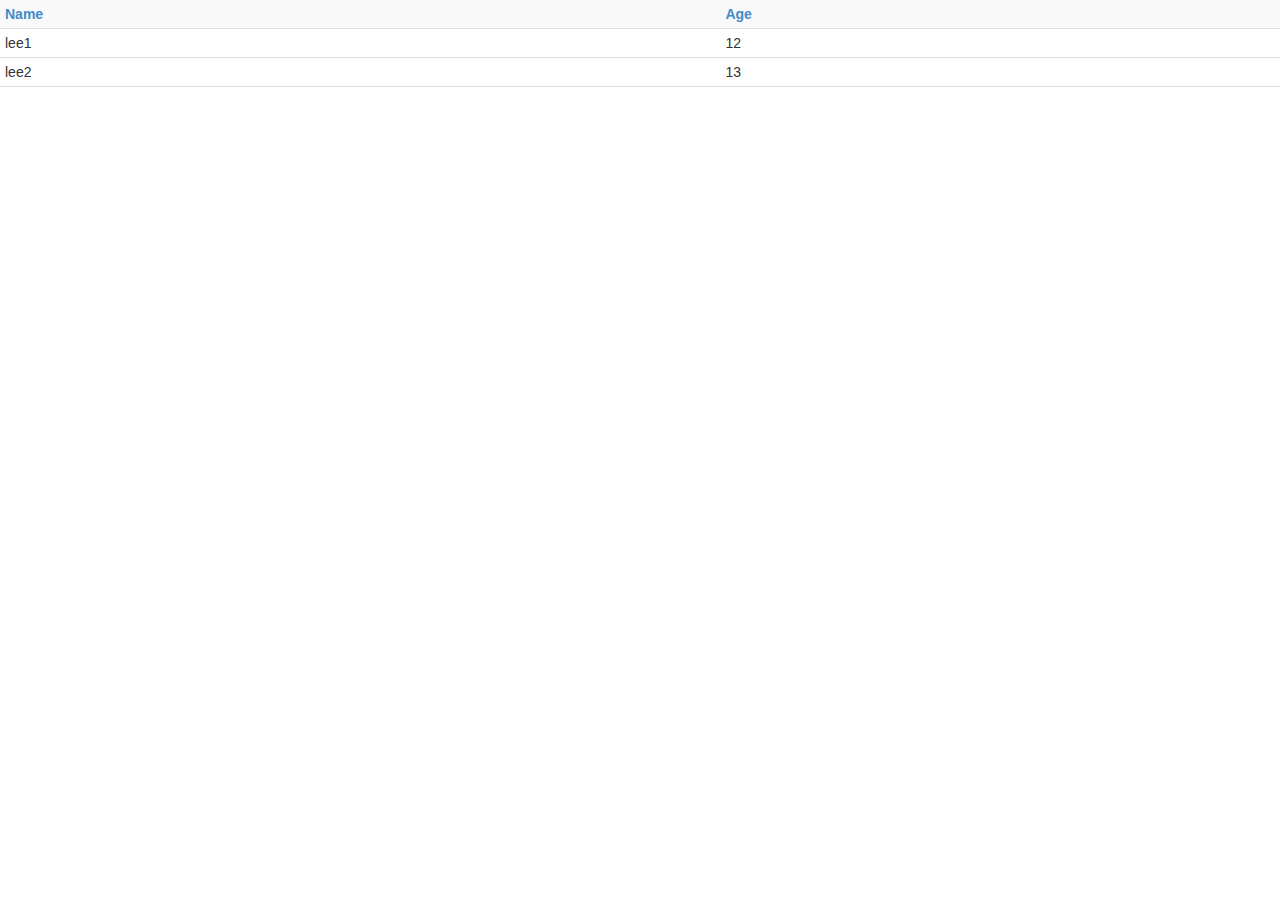
==== backgrid_demo.html @ 79320b16 "add backgrid" ====
<!DOCTYPE html>
<html>
<head>
    <title></title>

    <link rel="stylesheet" type="text/css" href="bootstrap/css/bootstrap.min.css">
    <link rel="stylesheet" type="text/css" href="bootstrap/css/bootstrap-theme.min.css">
    <link rel="stylesheet" type="text/css" href="backgrid/backgrid.css">
    <link rel="stylesheet" type="text/css" href="backgrid/filter/backgrid-filter.min.css">
    <link rel="stylesheet" type="text/css" href="backgrid/paginator/backgrid-paginator.min.css">

    <script type="text/javascript" src="js/assets/jquery-1.9.1.min.js"></script>
    <script type="text/javascript" src="js/assets/underscore-min.js"></script>
    <script type="text/javascript" src="js/assets/backbone-min.js"></script>
    <script type="text/javascript" src="backgrid/backgrid.min.js"></script>

    <script type="text/javascript" src="backgrid/filter/lunr.min.js"></script>
    <script type="text/javascript" src="backgrid/filter/backgrid-filter.min.js"></script>

    <script type="text/javascript" src="backgrid/paginator/backbone-pageable.min.js"></script>
    <script type="text/javascript" src="backgrid/paginator/backgrid-paginator.min.js"></script>
</head>
<body>
    <div id="result"></div>
    <script type="text/javascript">
    var data = [{
        name: "lee1",
        age: "12"
    }, {
        name: "lee2",
        age: "13"
    }, {
        name: "lee3",
        age: "14"
    }, {
        name: "lee4",
        age: "15"
    }, {
        name: "lee5",
        age: "16"
    }, {
        name: "lee6",
        age: "17"
    }, {
        name: "lee7",
        age: "18"
    }]

    var columns = [{
        name: "name",
        label: "Name",
        cell: "string"
    }, {
        name: "age",
        label: "Age",
        cell: "string"
    }];

    var Territory = Backbone.Model.extend({});

    // var Territories = Backbone.Collection.extend({
    //   model: Territory
    // });

    // var territories = new Territories(data);

    // // Initialize a new Grid instance
    // var grid = new Backgrid.Grid({
    //     columns: columns,
    //     collection: territories
    // });

    // // Render the grid and attach the root to your HTML document
    // $("#result").append(grid.render().$el);


    var PageableTerritories = Backbone.PageableCollection.extend({
        model: Territory,
        state: {
            pageSize: 2
        },
        mode: "client"
    });

    var pageableTerritories = new PageableTerritories(data);


    var pageableGrid = new Backgrid.Grid({
        columns: columns,
        collection: pageableTerritories
    });

    $("#result").append(pageableGrid.render().$el);

    /*page*/

    // var paginator = new Backgrid.Extension.Paginator({
    //     collection: pageableTerritories
    // });

    // $("#result").append(paginator.render().$el);

    // var filter = new Backgrid.Extension.ClientSideFilter({
    //     collection: pageableTerritories.fullCollection,
    //     fields: ['name']
    // });

    // $("#result").prepend(filter.render().$el);

    // Add some space to the filter and move it to the right
    // filter.$el.css({float: "right", margin: "20px"});   

    </script>
</body>
</html>
---- backgrid/backgrid.css ----
/*
  backgrid
  http://github.com/wyuenho/backgrid

  Copyright (c) 2013 Jimmy Yuen Ho Wong and contributors
  Licensed under the MIT license.
*/

.backgrid-container {
  position: relative;
  display: block;
  width: 100%;
  height: 465px;
  padding: 0;
  overflow: auto;
  border: 0;
}

.backgrid {
  width: 100%;
  max-width: 100%;
  background-color: transparent;
  border-collapse: collapse;
  -webkit-border-radius: 4px;
     -moz-border-radius: 4px;
          border-radius: 4px;
}

.backgrid th,
.backgrid td {
  display: none;
  height: 20px;
  max-width: 250px;
  padding: 4px 5px;
  overflow: hidden;
  line-height: 20px;
  text-align: left;
  text-overflow: ellipsis;
  white-space: nowrap;
  vertical-align: middle;
  border-bottom: 1px solid #DDD;
}

.backgrid th.renderable,
.backgrid td.renderable {
  display: table-cell;
}

.backgrid th {
  font-weight: bold;
  cursor: pointer;
}

.backgrid th a {
  white-space: nowrap;
}

.backgrid thead th {
  vertical-align: bottom;
  background-color: #f9f9f9;
}

.backgrid thead th a {
  display: block;
}

.backgrid.backgrid-striped tbody tr:nth-child(even) {
  background-color: #f9f9f9;
}

.backgrid tbody tr.empty {
  font-style: italic;
  color: gray;
}

.backgrid tbody tr.empty td {
  text-align: center;
}

.backgrid td.editor {
  padding: 0;
}

.backgrid td.editor,
.backgrid tbody tr:nth-child(odd) td.editor {
  background-color: rgba(82, 168, 236, 0.1);
  outline: 1px solid rgba(82, 168, 236, 0.8);
  outline-offset: -1px;
  -webkit-box-sizing: border-box;
     -moz-box-sizing: border-box;
          box-sizing: border-box;
  -webkit-transition-duration: 200ms;
     -moz-transition-duration: 200ms;
       -o-transition-duration: 200ms;
          transition-duration: 200ms;
  -webkit-transition-property: width, outline, background-color;
     -moz-transition-property: width, outline, background-color;
       -o-transition-property: width, outline, background-color;
          transition-property: width, outline, background-color;
  -webkit-transition-timing-function: ease-in-out;
     -moz-transition-timing-function: ease-in-out;
       -o-transition-timing-function: ease-in-out;
          transition-timing-function: ease-in-out;
}

.backgrid td.editor input[type=text] {
  display: block;
  width: 100%;
  height: 100%;
  padding: 0 5px;
  margin: 0;
  background-color: transparent;
  border: 0;
  outline: 0;
  -webkit-box-shadow: none;
     -moz-box-shadow: none;
          box-shadow: none;
  -webkit-box-sizing: border-box;
     -moz-box-sizing: border-box;
          box-sizing: border-box;
  -webkit-appearance: none;
     -moz-appearance: none;
}

.backgrid td.editor input[type=text]::-ms-clear {
  display: none;
}

.backgrid td.error,
.backgrid tbody tr:nth-child(odd) td.error {
  background-color: rgba(255, 210, 77, 0.1);
  outline: 1px solid #ffd24d;
}

.backgrid td.editor :focus,
.backgrid th.editor :focus {
  outline: 0;
}

.backgrid .sort-caret {
  display: inline-block;
  width: 0;
  height: 0;
  margin-left: 0.3em;
  border: 0;
  content: "";
}

.backgrid .ascending .sort-caret {
  vertical-align: baseline;
  border-top: none;
  border-right: 4px solid transparent;
  border-bottom: 4px solid #000000;
  border-left: 4px solid transparent;
}

.backgrid .descending .sort-caret {
  vertical-align: super;
  border-top: 4px solid #000000;
  border-right: 4px solid transparent;
  border-bottom: none;
  border-left: 4px solid transparent;
}

.backgrid .string-cell,
.backgrid .uri-cell,
.backgrid .email-cell,
.backgrid .string-cell.editor input[type=text],
.backgrid .uri-cell.editor input[type=text],
.backgrid .email-cell.editor input[type=text] {
  text-align: left;
}

.backgrid .date-cell,
.backgrid .time-cell,
.backgrid .datetime-cell,
.backgrid .number-cell,
.backgrid .integer-cell,
.backgrid .date-cell.editor input[type=text],
.backgrid .time-cell.editor input[type=text],
.backgrid .datetime-cell.editor input[type=text],
.backgrid .number-cell.editor input[type=text],
.backgrid .integer-cell.editor input[type=text] {
  text-align: right;
}

.backgrid .boolean-cell,
.backgrid .boolean-cell.editor input[type=checkbox] {
  text-align: center;
}

.backgrid .select-cell {
  text-align: center;
}

.backgrid .select-cell.editor {
  padding: 0;
}

.backgrid .select-cell.editor select {
  display: block;
  width: 100%;
  height: 28px;
  padding: 4px 5px;
  margin: 0;
  line-height: 28px;
  vertical-align: middle;
  background-color: white;
  border: 0;
  outline: 0;
  -webkit-box-shadow: none;
     -moz-box-shadow: none;
          box-shadow: none;
  -webkit-box-sizing: border-box;
     -moz-box-sizing: border-box;
          box-sizing: border-box;
}

.backgrid .select-cell.editor select[multiple] {
  height: auto;
}

.backgrid .select-cell.editor :focus {
  border: 0;
  outline: 0;
}

.backgrid .select-cell.editor select::-moz-focus-inner,
.backgrid .select-cell.editor optgroup::-moz-focus-inner,
.backgrid .select-cell.editor option::-moz-focus-inner,
.backgrid .select-cell.editor select::-o-focus-inner,
.backgrid .select-cell.editor optgroup::-o-focus-inner,
.backgrid .select-cell.editor option::-o-focus-inner {
  border: 0;
}
---- backgrid/filter/backgrid-filter.min.css ----
/*
  backgrid-filter
  http://github.com/wyuenho/backgrid

  Copyright (c) 2013 Jimmy Yuen Ho Wong and contributors
  Licensed under the MIT @license.
*/
.backgrid-filter .close{display:inline-block;float:none;width:20px;height:20px;margin-top:-4px;font-size:20px;line-height:20px;text-align:center;vertical-align:text-top}
---- backgrid/paginator/backgrid-paginator.min.css ----
/*
  backgrid-paginator
  http://github.com/wyuenho/backgrid

  Copyright (c) 2013 Jimmy Yuen Ho Wong and contributors
  Licensed under the MIT @license.
*/
.backgrid-paginator{text-align:center;border-top:0;-webkit-border-radius:0 0 4px 4px;-moz-border-radius:0 0 4px 4px;border-radius:0 0 4px 4px;-webkit-box-sizing:border-box;-moz-box-sizing:border-box;box-sizing:border-box}.backgrid-paginator ul{display:inline-block;*display:inline;margin:5px 0;*zoom:1}.backgrid-paginator ul>li{display:inline}.backgrid-paginator ul>li>a,.backgrid-paginator ul>li>span{float:left;width:30px;height:30px;padding:0;line-height:30px;text-decoration:none}.backgrid-paginator ul>li>a:hover,.backgrid-paginator ul>.active>a,.backgrid-paginator ul>.active>span{background-color:#f5f5f5}.backgrid-paginator ul>.active>a,.backgrid-paginator ul>.active>span{color:#999;cursor:default}.backgrid-paginator ul>.disabled>span,.backgrid-paginator ul>.disabled>a,.backgrid-paginator ul>.disabled>a:hover{color:#999;cursor:default}
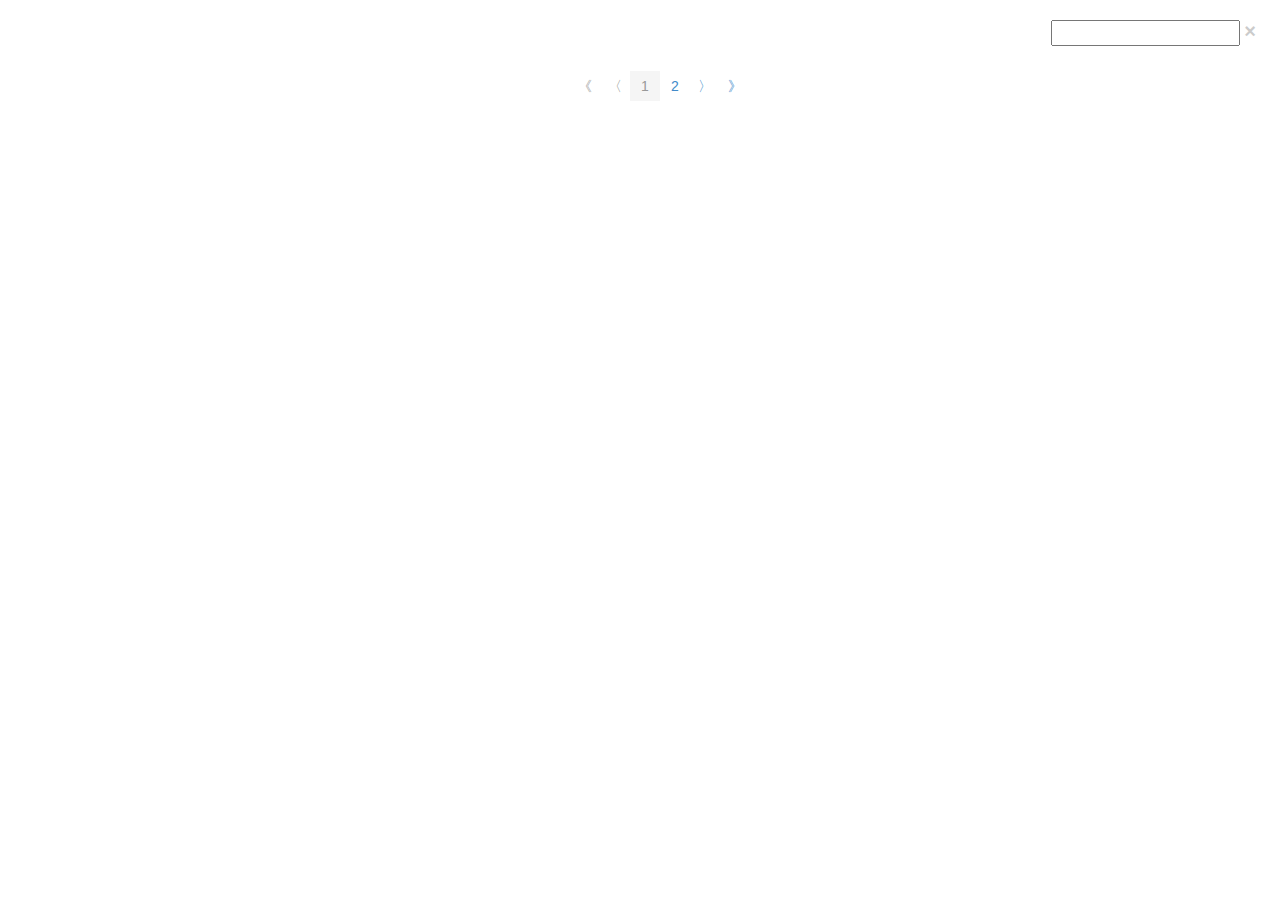
==== commit 0b76ac57: "update" ====
--- a/backgrid_demo.html
+++ b/backgrid_demo.html
@@ -5,11 +5,12 @@
 
     <link rel="stylesheet" type="text/css" href="bootstrap/css/bootstrap.min.css">
     <link rel="stylesheet" type="text/css" href="bootstrap/css/bootstrap-theme.min.css">
-    <link rel="stylesheet" type="text/css" href="backgrid/backgrid.css">
+    <link rel="stylesheet" type="text/css" href="backgrid/backgrid.min.css">
     <link rel="stylesheet" type="text/css" href="backgrid/filter/backgrid-filter.min.css">
     <link rel="stylesheet" type="text/css" href="backgrid/paginator/backgrid-paginator.min.css">
 
     <script type="text/javascript" src="js/assets/jquery-1.9.1.min.js"></script>
+    <script type="text/javascript" src="bootstrap/js/bootstrap.min.js"></script>
     <script type="text/javascript" src="js/assets/underscore-min.js"></script>
     <script type="text/javascript" src="js/assets/backbone-min.js"></script>
     <script type="text/javascript" src="backgrid/backgrid.min.js"></script>
@@ -77,7 +78,7 @@
     var PageableTerritories = Backbone.PageableCollection.extend({
         model: Territory,
         state: {
-            pageSize: 2
+            pageSize: 4
         },
         mode: "client"
     });
@@ -94,21 +95,25 @@
 
     /*page*/
 
-    // var paginator = new Backgrid.Extension.Paginator({
-    //     collection: pageableTerritories
-    // });
+    var paginator = new Backgrid.Extension.Paginator({
+        fastForwardHandleLabels: {
+            prev: "pppp",
+            next: "ccc"
+        },
+        collection: pageableTerritories
+    });
 
-    // $("#result").append(paginator.render().$el);
+    $("#result").append(paginator.render().$el);
 
-    // var filter = new Backgrid.Extension.ClientSideFilter({
-    //     collection: pageableTerritories.fullCollection,
-    //     fields: ['name']
-    // });
+    var filter = new Backgrid.Extension.ClientSideFilter({
+        collection: pageableTerritories.fullCollection,
+        fields: ['name']
+    });
 
-    // $("#result").prepend(filter.render().$el);
+    $("#result").prepend(filter.render().$el);
 
     // Add some space to the filter and move it to the right
-    // filter.$el.css({float: "right", margin: "20px"});   
+    filter.$el.css({float: "right", margin: "20px"});   
 
     </script>
 </body>
--- a/backgrid/backgrid.min.css
+++ b/backgrid/backgrid.min.css
@@ -0,0 +1 @@
+.backgrid-container{position:relative;display:block;width:100%;height:465px;padding:0;overflow:auto;border:0}.backgrid{width:100%;max-width:100%;background-color:transparent;border-collapse:collapse;-webkit-border-radius:4px;-moz-border-radius:4px;border-radius:4px}.backgrid th,.backgrid td{display:none;height:20px;max-width:250px;padding:4px 5px;overflow:hidden;line-height:20px;text-align:left;text-overflow:ellipsis;white-space:nowrap;vertical-align:middle;border-bottom:1px solid #DDD}.backgrid th.renderable,.backgrid td.renderable{display:table-cell}.backgrid th{font-weight:bold;cursor:pointer}.backgrid th a{white-space:nowrap}.backgrid thead th{vertical-align:bottom;background-color:#f9f9f9}.backgrid thead th a{display:block}.backgrid.backgrid-striped tbody tr:nth-child(even){background-color:#f9f9f9}.backgrid tbody tr.empty{font-style:italic;color:gray}.backgrid tbody tr.empty td{text-align:center}.backgrid td.editor{padding:0}.backgrid td.editor,.backgrid tbody tr:nth-child(odd) td.editor{background-color:rgba(82,168,236,0.1);outline:1px solid rgba(82,168,236,0.8);outline-offset:-1px;-webkit-box-sizing:border-box;-moz-box-sizing:border-box;box-sizing:border-box;-webkit-transition-duration:200ms;-moz-transition-duration:200ms;-o-transition-duration:200ms;transition-duration:200ms;-webkit-transition-property:width,outline,background-color;-moz-transition-property:width,outline,background-color;-o-transition-property:width,outline,background-color;transition-property:width,outline,background-color;-webkit-transition-timing-function:ease-in-out;-moz-transition-timing-function:ease-in-out;-o-transition-timing-function:ease-in-out;transition-timing-function:ease-in-out}.backgrid td.editor input[type=text]{display:block;width:100%;height:100%;padding:0 5px;margin:0;background-color:transparent;border:0;outline:0;-webkit-box-shadow:none;-moz-box-shadow:none;box-shadow:none;-webkit-box-sizing:border-box;-moz-box-sizing:border-box;box-sizing:border-box;-webkit-appearance:none;-moz-appearance:none}.backgrid td.editor input[type=text]::-ms-clear{display:none}.backgrid td.error,.backgrid tbody tr:nth-child(odd) td.error{background-color:rgba(255,210,77,0.1);outline:1px solid #ffd24d}.backgrid td.editor :focus,.backgrid th.editor:focus{outline:0}.backgrid .sort-caret{display:inline-block;width:0;height:0;margin-left:.3em;border:0;content:""}.backgrid .ascending .sort-caret{vertical-align:baseline;border-top:0;border-right:4px solid transparent;border-bottom:4px solid #000;border-left:4px solid transparent}.backgrid .descending .sort-caret{vertical-align:super;border-top:4px solid #000;border-right:4px solid transparent;border-bottom:0;border-left:4px solid transparent}.backgrid .string-cell,.backgrid .uri-cell,.backgrid .email-cell,.backgrid .string-cell.editor input[type=text],.backgrid .uri-cell.editor input[type=text],.backgrid .email-cell.editor input[type=text]{text-align:left}.backgrid .date-cell,.backgrid .time-cell,.backgrid .datetime-cell,.backgrid .number-cell,.backgrid .integer-cell,.backgrid .date-cell.editor input[type=text],.backgrid .time-cell.editor input[type=text],.backgrid .datetime-cell.editor input[type=text],.backgrid .number-cell.editor input[type=text],.backgrid .integer-cell.editor input[type=text]{text-align:right}.backgrid .boolean-cell,.backgrid .boolean-cell.editor input[type=checkbox]{text-align:center}.backgrid .select-cell{text-align:center}.backgrid .select-cell.editor{padding:0}.backgrid .select-cell.editor select{display:block;width:100%;height:28px;padding:4px 5px;margin:0;line-height:28px;vertical-align:middle;background-color:white;border:0;outline:0;-webkit-box-shadow:none;-moz-box-shadow:none;box-shadow:none;-webkit-box-sizing:border-box;-moz-box-sizing:border-box;box-sizing:border-box}.backgrid .select-cell.editor select[multiple]{height:auto}.backgrid .select-cell.editor :focus{border:0;outline:0}.backgrid .select-cell.editor select::-moz-focus-inner,.backgrid .select-cell.editor optgroup::-moz-focus-inner,.backgrid .select-cell.editor option::-moz-focus-inner,.backgrid .select-cell.editor select::-o-focus-inner,.backgrid .select-cell.editor optgroup::-o-focus-inner,.backgrid .select-cell.editor option::-o-focus-inner{border:0}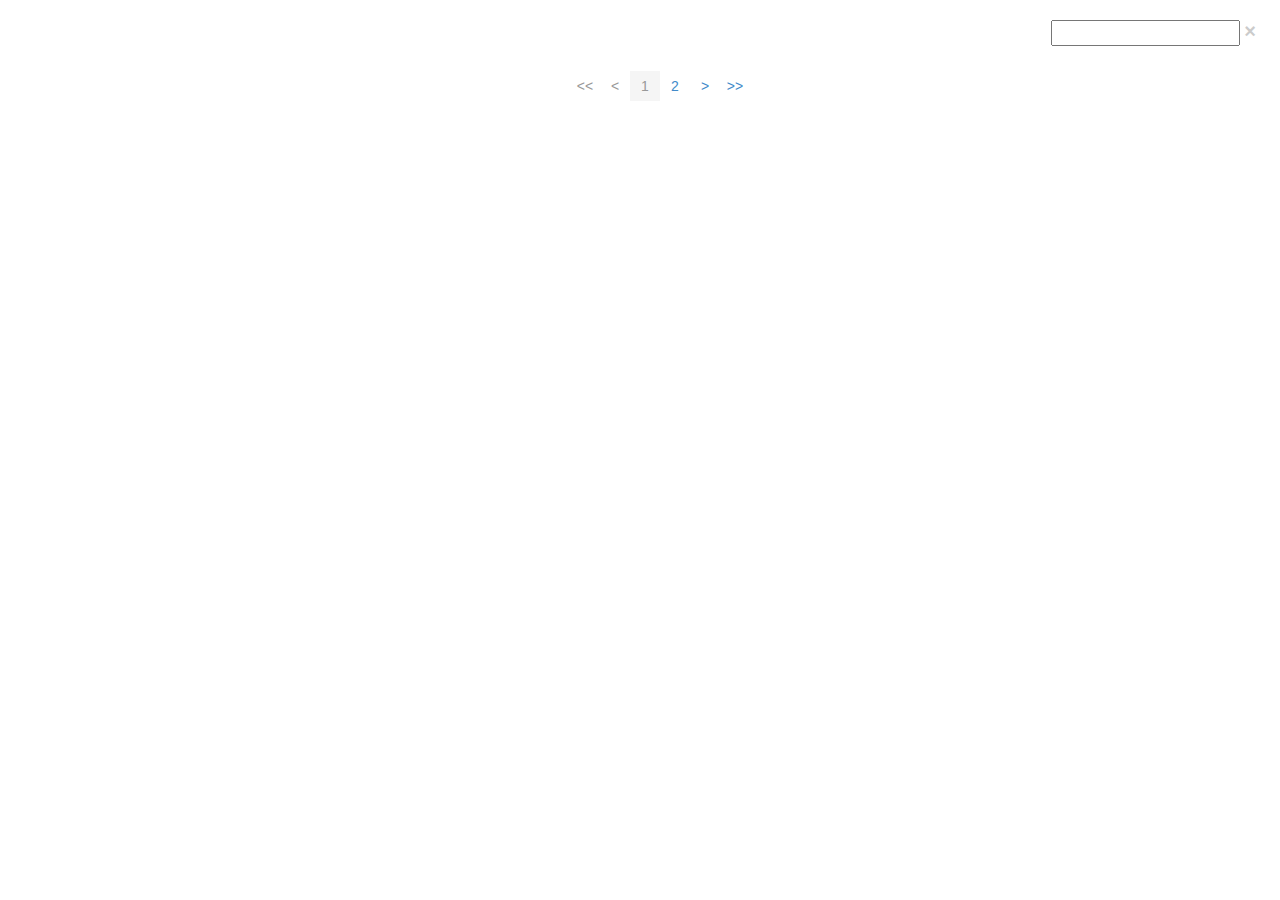
==== commit 2d1e0d65: "update" ====
--- a/backgrid_demo.html
+++ b/backgrid_demo.html
@@ -97,8 +97,10 @@
 
     var paginator = new Backgrid.Extension.Paginator({
         fastForwardHandleLabels: {
-            prev: "pppp",
-            next: "ccc"
+            first: "first", 
+            prev: "prev", 
+            next: "next", 
+            last: "last"
         },
         collection: pageableTerritories
     });
